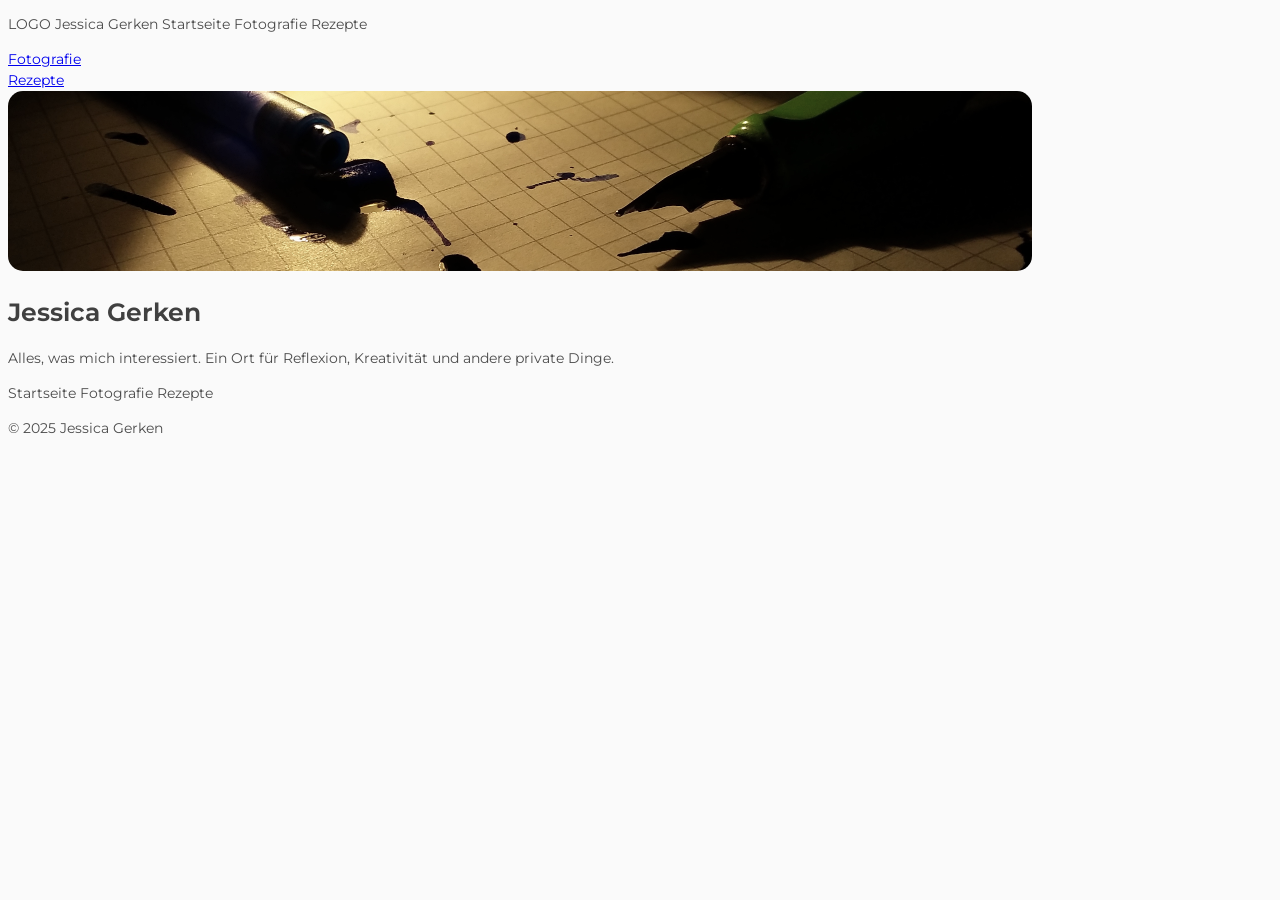
==== index.html @ fcc5aeef "basic html structure, banners, header, footer" ====
<!DOCTYPE html>
<html lang="de">

    <head>
        <meta charset="UTF-8">
        <title>Jessica Gerken</title>        
        <link type="text/css" rel="stylesheet" href="style.css">
    </head>

    <body>
        <header>
            <p>LOGO Jessica Gerken Startseite Fotografie Rezepte</p>
            <a href="fotografie.html">Fotografie</a>
            <br>
            <a href="rezepte.html">Rezepte</a>
        </header>
        
        <main>
        <div id="banner">
            <div><img src="images/homepage_banner_ink.jpeg" alt="Füller und Tintenkleckse" width="2048" height="359"></div>
        </div>
        <h3>Jessica Gerken</h3>
        <p>Alles, was mich interessiert. Ein Ort für Reflexion, Kreativität und andere private Dinge.</p>
        </main>

        <footer>
            <p>Startseite Fotografie Rezepte</p>
            <p>© 2025 Jessica Gerken</p>
        </footer>
    </body>

</html>
---- style.css ----
/* Font: Montserrat */
@import url('https://fonts.googleapis.com/css2?family=Montserrat:ital,wght@0,100..900;1,100..900&display=swap');

body {
    font-family: Montserrat, Verdana, sans-serif;
    font-size: 14px;
    font-weight: 400;
    color: #4C4C4C;
    line-height: 1.5em;
    background-color: #fafafa;
}

h1, h2, h3, h4, h5, h6 {
    color: #404040;
    font-weight: 650;
}

h1 {
    font-size: 230%;
}

h2 {
   font-size: 200%;
}

h3 {
    font-size: 180%;
}

h4 {
    font-size: 160%;
}

h5 {
    font-size: 140%;
}

h6 {
    font-size: 120%;
}

#banner img {
    width: 1024px;
    height: 50%;
    border-radius: 15px;
    filter: saturate(70%);
    transition: .25s ease-in-out;
}
#banner img:hover {
    filter: saturate(100%)
}
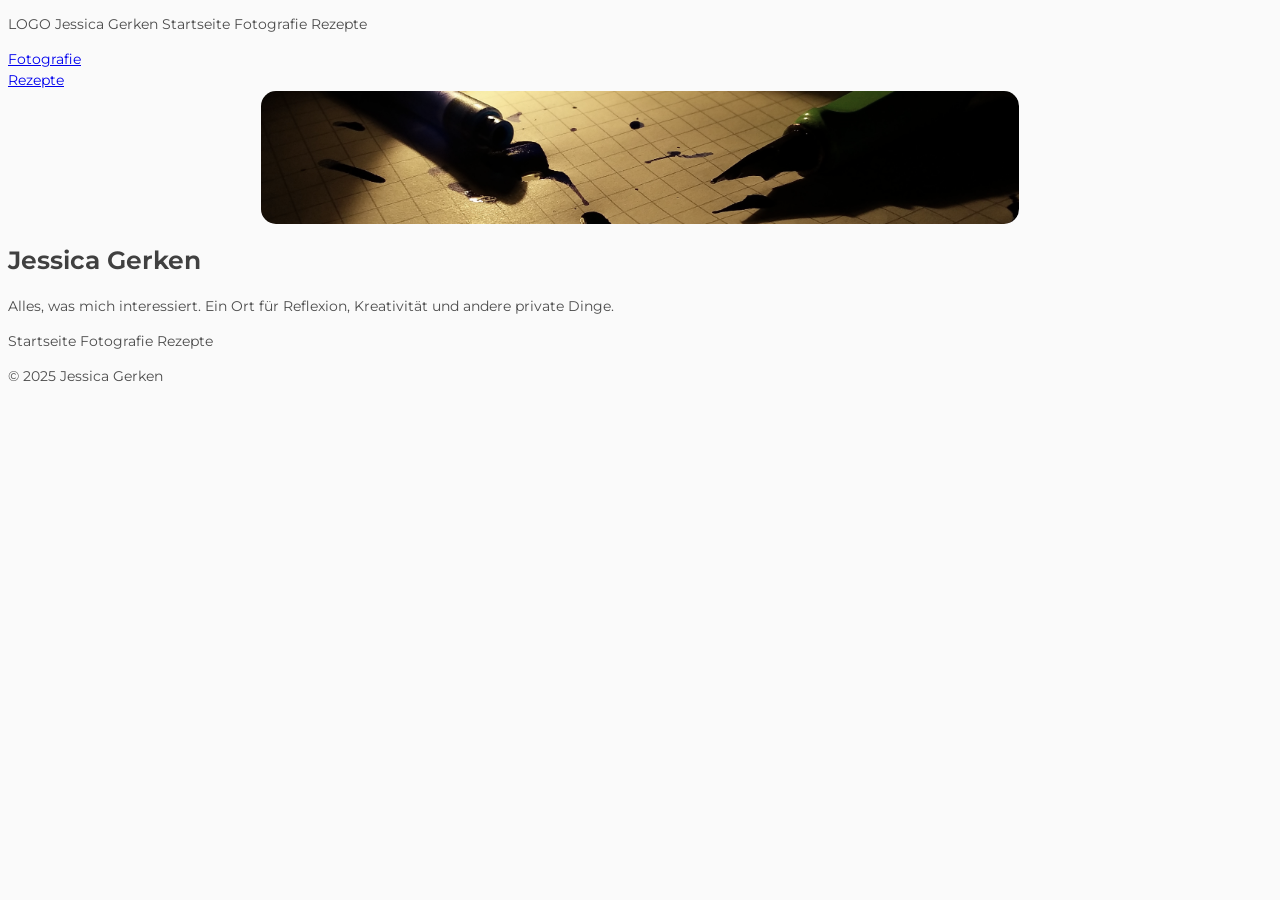
==== commit f65c8b29: "changed titles, readme deleted" ====
--- a/index.html
+++ b/index.html
@@ -3,7 +3,7 @@
 
     <head>
         <meta charset="UTF-8">
-        <title>Jessica Gerken</title>        
+        <title>Home - Jessica Gerken</title>        
         <link type="text/css" rel="stylesheet" href="style.css">
     </head>
 
--- a/style.css
+++ b/style.css
@@ -39,12 +39,17 @@
     font-size: 120%;
 }
 
+#banner {
+    text-align: center;
+}
+
 #banner img {
-    width: 1024px;
-    height: 50%;
+    width: 60%;
+    height: 60%;
     border-radius: 15px;
     filter: saturate(70%);
     transition: .25s ease-in-out;
+    margin-bottom: -5px;
 }
 #banner img:hover {
     filter: saturate(100%)
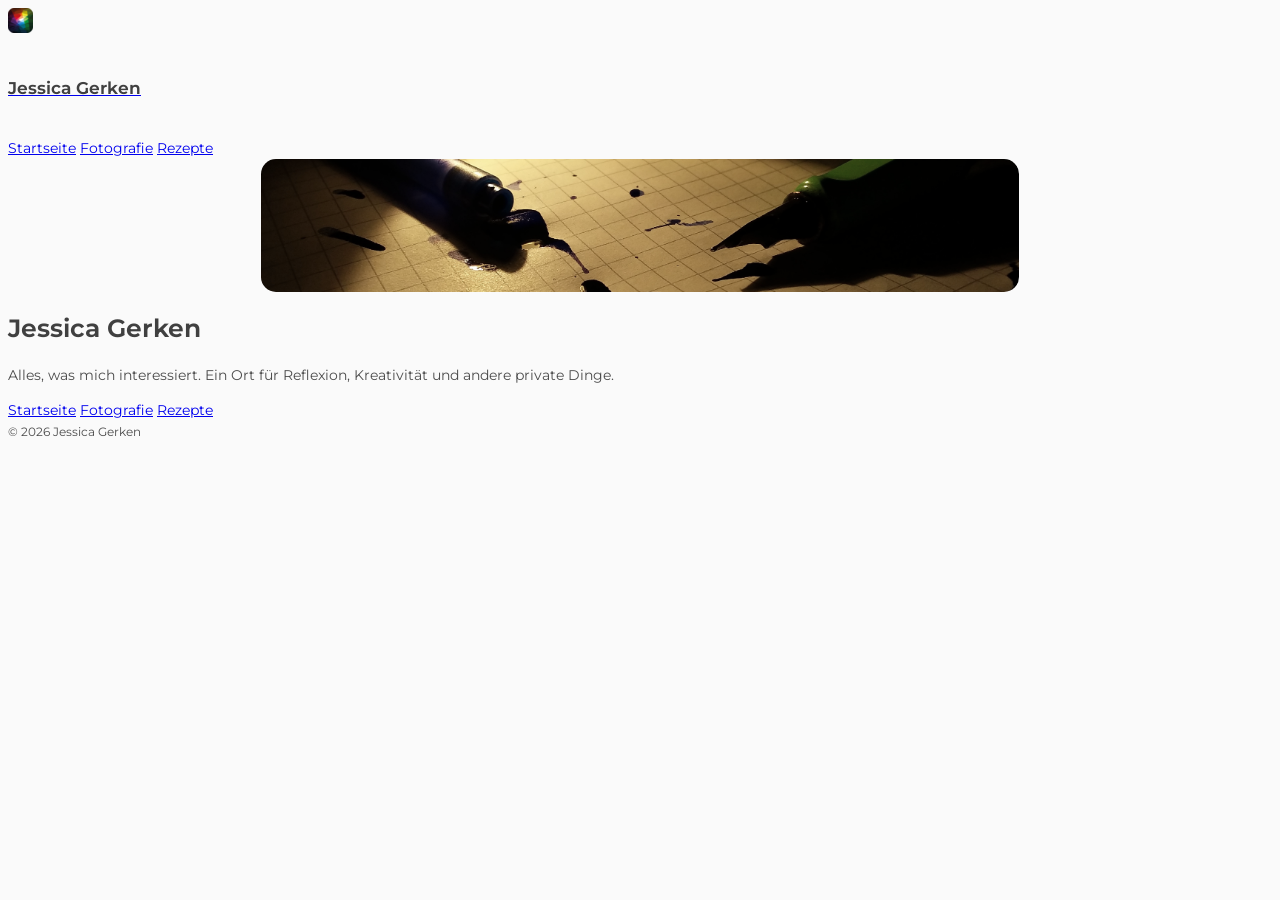
==== commit ee8ae68a: "header + footer divs und functions" ====
--- a/index.html
+++ b/index.html
@@ -5,28 +5,39 @@
         <meta charset="UTF-8">
         <title>Home - Jessica Gerken</title>        
         <link type="text/css" rel="stylesheet" href="style.css">
+        <script src="script.js"></script>
+        <script src="https://cdnjs.cloudflare.com/ajax/libs/jquery/2.2.2/jquery.min.js"></script>
+        <script src="https://code.jquery.com/jquery-1.10.2.js"></script>
     </head>
 
     <body>
         <header>
-            <p>LOGO Jessica Gerken Startseite Fotografie Rezepte</p>
-            <a href="fotografie.html">Fotografie</a>
-            <br>
-            <a href="rezepte.html">Rezepte</a>
+            <div id="header">
+                <script> 
+                $(function(){
+                    $("#header").load("header.html"); 
+                });
+                </script>
+            </div>
         </header>
         
         <main>
-        <div id="banner">
-            <div><img src="images/homepage_banner_ink.jpeg" alt="Füller und Tintenkleckse" width="2048" height="359"></div>
-        </div>
-        <h3>Jessica Gerken</h3>
-        <p>Alles, was mich interessiert. Ein Ort für Reflexion, Kreativität und andere private Dinge.</p>
+            <div id="banner">
+                <div><img src="images/homepage_banner_ink.jpeg" alt="Füller und Tintenkleckse" width="2048" height="359"></div>
+            </div>
+            <h3>Jessica Gerken</h3>
+            <p>Alles, was mich interessiert. Ein Ort für Reflexion, Kreativität und andere private Dinge.</p>
         </main>
 
         <footer>
-            <p>Startseite Fotografie Rezepte</p>
-            <p>© 2025 Jessica Gerken</p>
-        </footer>
+            <div id="footer">
+                <script> 
+                $(function(){
+                    $("#footer").load("footer.html"); 
+                });
+                </script>
+            </div>
+        </footer>        
     </body>
-
+    
 </html>
